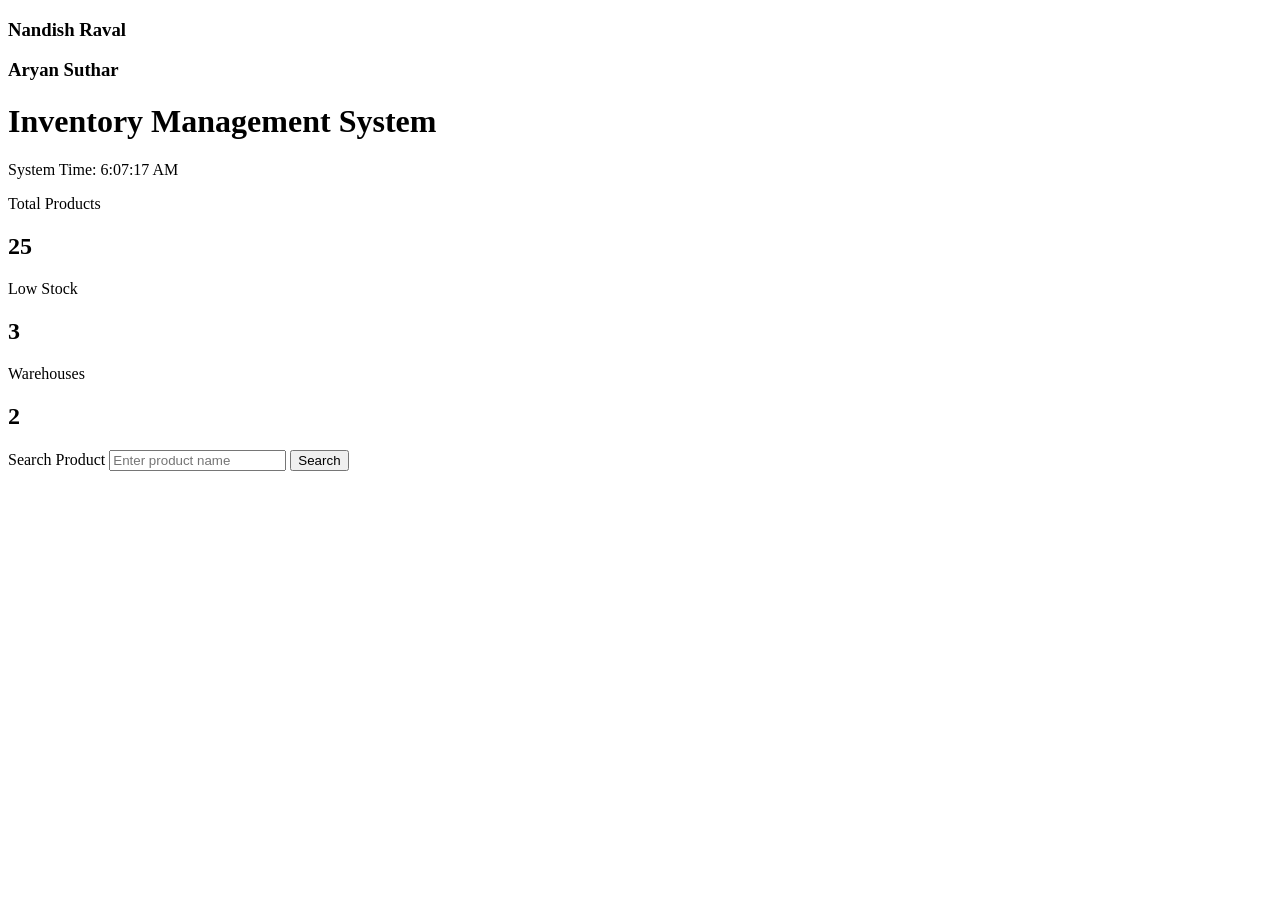
==== templates/index.html @ 517a4edb "Inventory Management System Project Flask based inventory system with search functionality and SQLit" ====
<!DOCTYPE html>
<html>

<head>
<title>Inventory Management System</title>

<link rel="stylesheet" href="{{ url_for('static', filename='style.css') }}">

<script>

function validateSearch()
{
var product = document.getElementById("product").value;

if(product == "")
{
alert("Please enter a product name");
return false;
}

return true;
}

function showTime()
{
var today = new Date();
var time = today.toLocaleTimeString();

document.getElementById("time").innerHTML = "System Time: " + time;
}

setInterval(showTime,1000);

</script>
<h3>Nandish Raval </h3>
<h3>Aryan Suthar </h3>
</head>

<body>

<div class="overlay">

<h1>Inventory Management System</h1>

<p id="time"></p>

<div class="cards">

<div class="card">
<p>Total Products</p>
<h2>25</h2>
</div>

<div class="card">
<p>Low Stock</p>
<h2>3</h2>
</div>

<div class="card">
<p>Warehouses</p>
<h2>2</h2>
</div>

</div>

<div class="search-box">

<form action="/search" method="get" onsubmit="return validateSearch()">

<label>Search Product</label>

<input type="text" id="product" name="product" placeholder="Enter product name">

<button type="submit">Search</button>

</form>

</div>
</div>

</body>
</html>
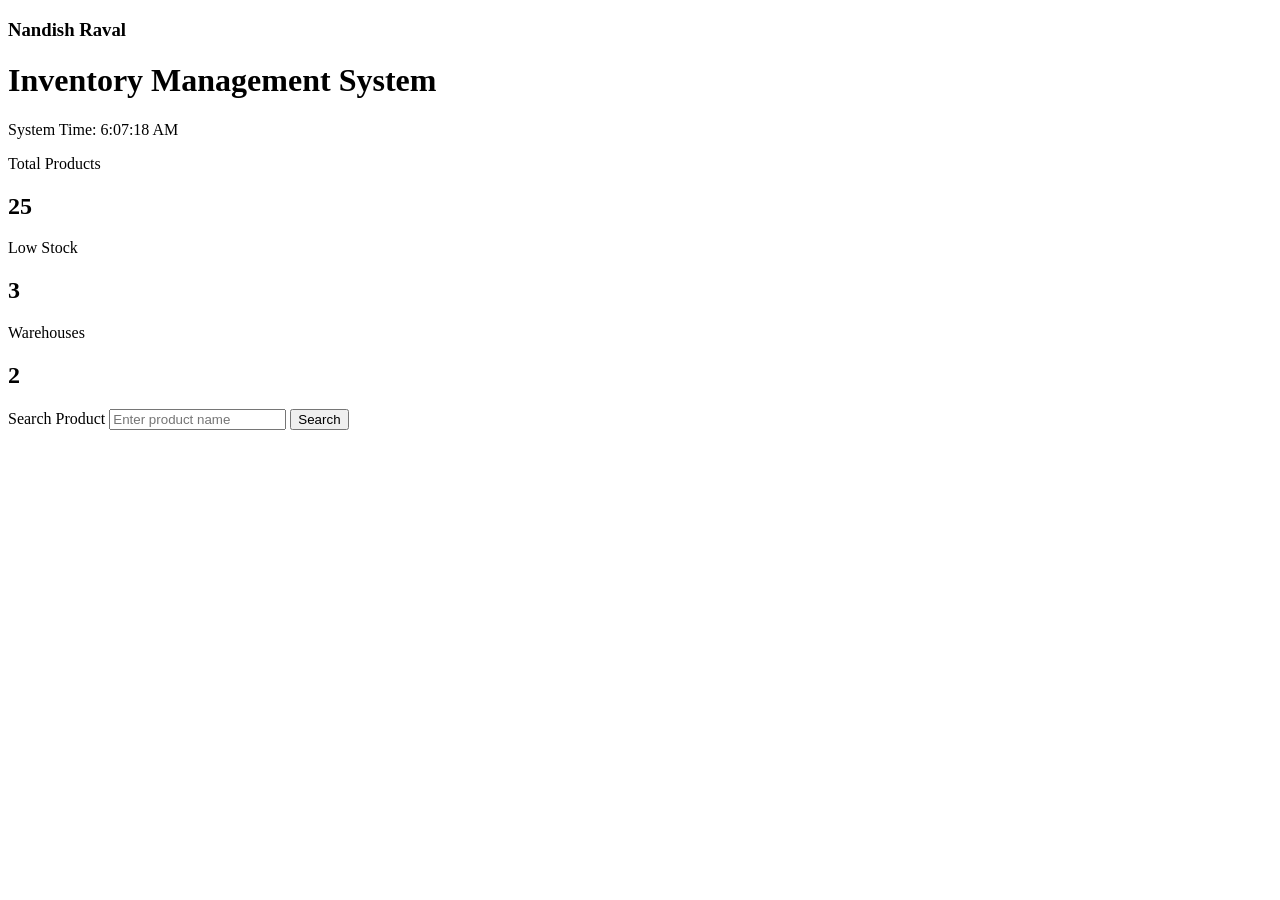
==== commit aa046efb: "Update templates file" ====
--- a/templates/index.html
+++ b/templates/index.html
@@ -33,7 +33,6 @@
 
 </script>
 <h3>Nandish Raval </h3>
-<h3>Aryan Suthar </h3>
 </head>
 
 <body>
@@ -79,4 +78,4 @@
 </div>
 
 </body>
-</html>+</html>
